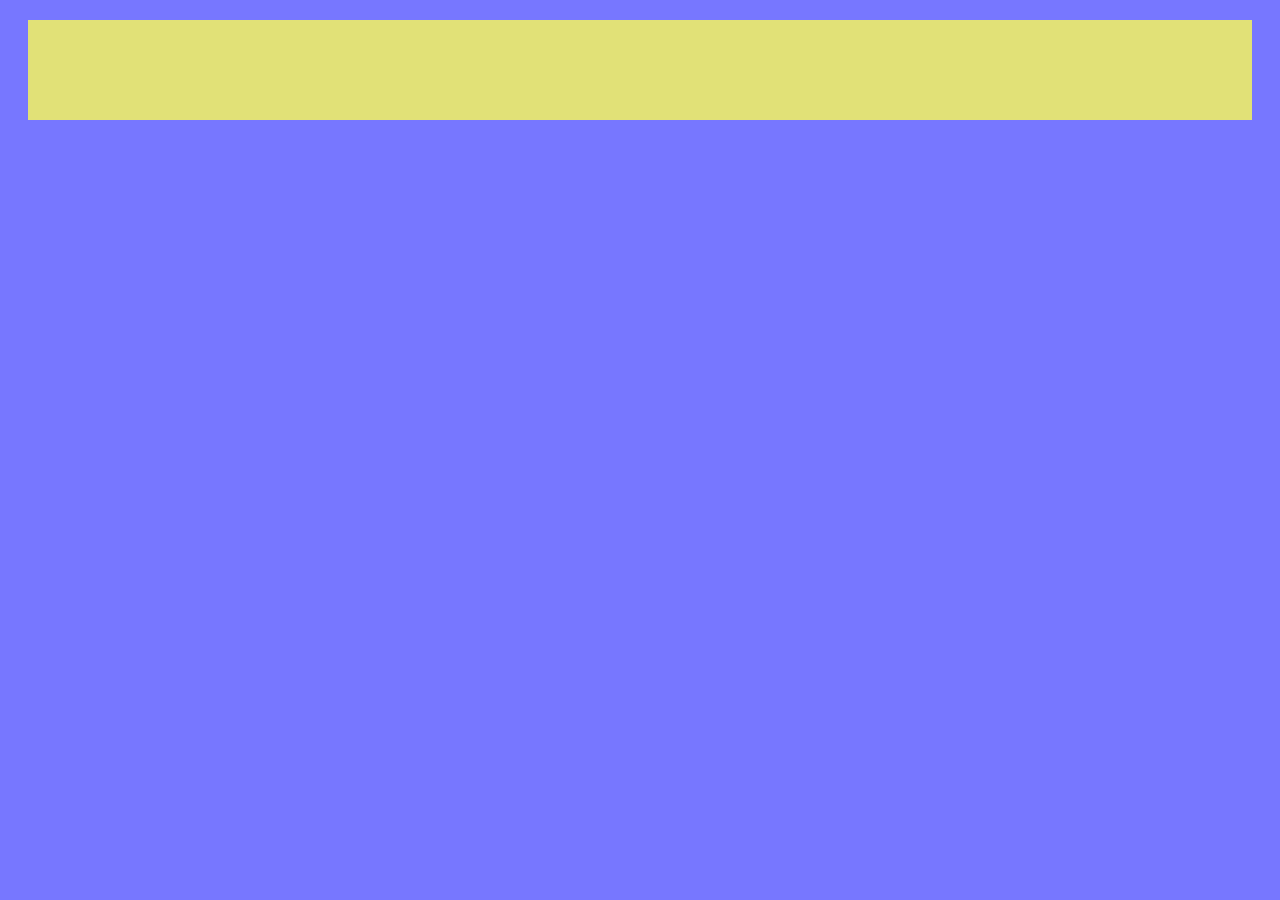
==== layout2.html @ 0cc733be "ADD-inicio do layout 2 a base(por enquanto) do segundo layout, primeiras divs do html flex e yo e st" ====
<html lang="en">
<head>
    <meta charset="UTF-8">
    <meta name="viewport" content="width=device-width, initial-scale=1.0">
    <link rel="stylesheet" href="layout2.css">
    <title>layout 2</title>
</head>
<body>
    <div class="yo"></div>
    <div class="flex">
        
    </div>
</body>
</html>
---- layout2.css ----
body{
    background-color: rgb(119, 119, 255);
}
 .yo{
    padding: 50;
    margin: 20;
    background-color: rgb(225, 225, 119);
    }
    .flex{
        display: flex;
    }
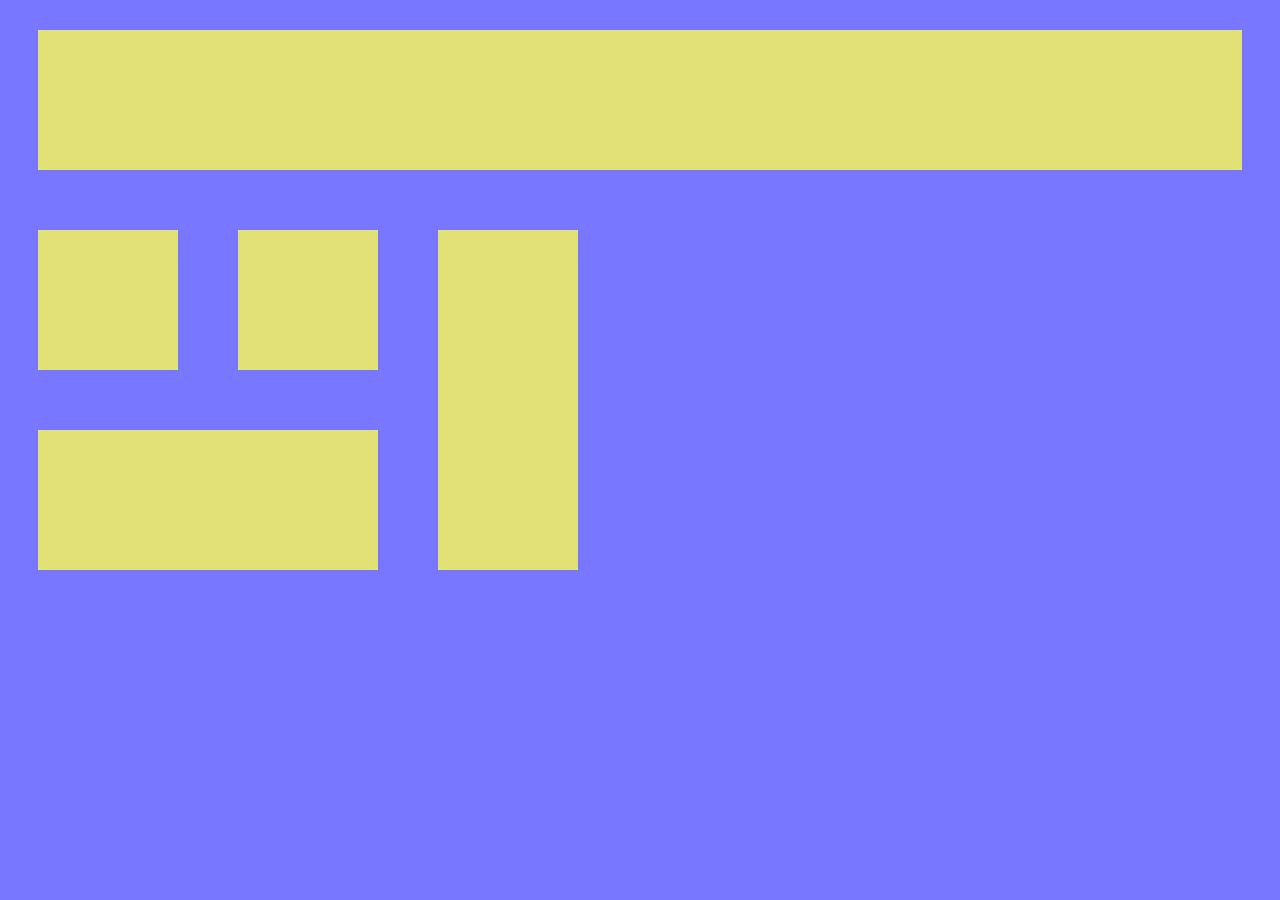
==== commit 1da73a87: "ADD-isto um teste quero descobrir o que realmente mexe com ops quadrados o yo ou o flex, por isso co" ====
--- a/layout2.html
+++ b/layout2.html
@@ -6,9 +6,18 @@
     <title>layout 2</title>
 </head>
 <body>
-    <div class="yo"></div>
+     <div class="yo"></div>
     <div class="flex">
-        
+         <div>
+           <div class="flex">
+                <div class="yo"></div>
+                <div class="yo"></div>
+           </div>
+            <div class="yo"></div>
+         </div>
+        <div class="yo"></div>
+    </div>
+
     </div>
 </body>
 </html>
--- a/layout2.css
+++ b/layout2.css
@@ -2,8 +2,8 @@
     background-color: rgb(119, 119, 255);
 }
  .yo{
-    padding: 50;
-    margin: 20;
+    padding: 70;
+    margin: 30;
     background-color: rgb(225, 225, 119);
     }
     .flex{
